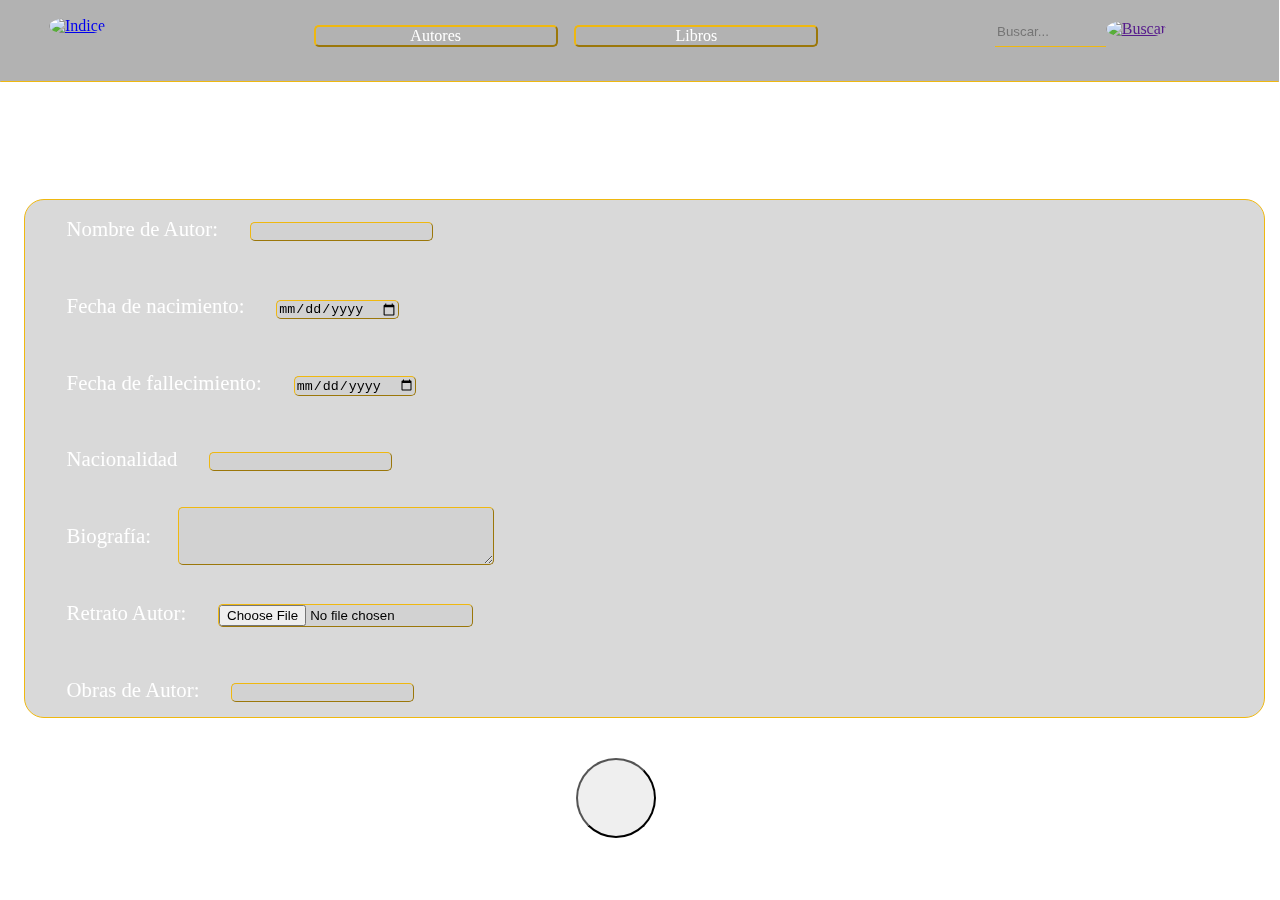
==== formulario-autores.html @ 4042aea4 "Add files via upload" ====
<!DOCTYPE html>
<html lang="en">

<head>
    <meta charset="UTF-8">
    <meta name="viewport" content="width=device-width, initial-scale=1.0">
    <meta name="description" content="Página web recopilatoria de libros de fantasía y autores">
    <meta name="author" content="Diego Leiva">
    <title>FanLib</title>
    <link rel="stylesheet" href="FanLib.css">
</head>

<body class="body-form-libros">
    <!-- Barra de navegación -->
    <div id="Contenedor">
        <div id="Encabezado">
            <a href="index.html"><img id="logo" src="imagenes/logo.png" alt="Indice"></a>
            <div class="opcion"> <a href="lista-autores.html"> Autores</a> </div>
            <div class="opcion"> <a href="lista-libros.html"> Libros</a> </div>
            <div id="busquedad">
                <input id="buscador" type="text" placeholder="Buscar...">
                <div>
                    <a href=""><img id="lupa" src="imagenes/lupa.png" alt="Buscar"></a>
                </div>
            </div>
        </div>
    </div>

    <!-- Tabla de autores -->
    <div class="titulo-form">
        <h1>Formulario Autores</h1>
    </div>

    <div id="Cuerpo">
        <div id="formulario">
            <form action="" method="get">
                <div class="marco-autores">
                    <div class="espacio">
                        <label for="titulo">Nombre de Autor:</label>
                        <input type="text" name="titulo" id="titulo" class="borde" size="20" maxlength="20">
                    </div>
                </div>

                <div class="marco-autores">
                    <div class="espacio">
                        <label for="fecha_pub">Fecha de nacimiento:</label>
                        <input type="date" name="fecha" id=”fecha” class="borde">
                    </div>
                </div>

                <div class="marco-autores">
                    <div class="espacio">
                        <label for="fecha_pub">Fecha de fallecimiento:</label>
                        <input type="date" name="fecha" id=”fecha” class="borde">
                    </div>
                </div>

                <div class="marco-autores">
                    <div id="nacionalidad" class="espacio">
                        <label for="nacionalidad">
                            Nacionalidad
                        </label>
                        <datalist id="nacionalidades">
                            <select name="nacionalidades">
                                <option value="Español">Español</option>
                                <option value="Francés">Francés</option>
                                <option value="Chino">Chino</option>
                                <option value="Gitano">Gitano</option>
                            </select>
                        </datalist>

                        <input id="nacionalidad" name="nacionalidad" list="nacionalidades" class="borde">
                    </div>
                </div>

                <div class="marco-autores">
                    <div id="biografia" class="espacio">
                        <label for="texto">Biografía:</label>
                        <textarea rows="2" cols="40" name="texto" id="texto_desc" class="borde"></textarea><br>
                    </div>
                </div>

                <div class="marco-autores">
                    <div id="retrato" class="espacio">
                        Retrato Autor:
                        <input type="file" name="archivo" class="borde">
                    </div>
                </div>

                <div class="marco-autores">
                    <div id="obras" class="espacio">
                        <label for="titulo">Obras de Autor:</label>
                        <input type="text" name="titulo" id="titulo" class="borde" size="20" maxlength="50">
                    </div>
                </div>
            </form>
        </div>
    </div>

    <!-- Botón inferior -->
    <a href="lista-autores.html">
        <div id="botones">
            <input type="submit" value="Guardar Datos" id="boton"><br>
        </div>
    </a>
    </div>
</body>

</html>
---- FanLib.css ----
/* Cuerpo */
.body-index {
    font-family: 'Browood-Regular';
    margin: 0;
    padding: 0;
    background: url(imagenes/index.jpeg) center;
    background-size: cover;
    background-attachment: fixed;
    overflow: hidden;
}

.body-libros {
    font-family: 'Browood-Regular';
    margin: 0;
    padding: 0;
    background: url(imagenes/listas.jpg) center;
    background-size: cover;
    background-attachment: fixed;
    overflow: hidden;
}

.body-autores {
    font-family: 'Browood-Regular';
    margin: 0;
    padding: 0;
    background: url(imagenes/listas.jpg) center;
    background-size: cover;
    background-attachment: fixed;
    overflow: hidden;
}

.body-form-libros {
    font-family: 'Browood-Regular';
    margin: 0;
    padding: 0;
    background: url(imagenes/formularios.jpg) center;
    background-size: cover;
    background-attachment: fixed;
    overflow: hidden;
}

.body-form-autores {
    font-family: 'Browood-Regular';
    margin: 0;
    padding: 0;
    background: url(imagenes/formularios.jpg) center;
    background-size: cover;
    background-attachment: fixed;
    overflow: hidden;
}

@font-face {
    font-family: 'Browood-Regular';
    src: url('browood/Browood-Regular.ttf') format('truetype');
    font-style: normal;
    font-weight: normal;
}

/* Navbar */
#Encabezado {
    position: relative;
    display: flex;
    justify-content: space-between;
    width: 99.78%;
    height: 5em;
    margin-left: 0em;
    background: rgba(0, 0, 0, 0.3);
    -webkit-backdrop-filter: blur(20px);
    backdrop-filter: blur(5px);
    border: 1.5px solid #efb810;
    border-left-color: transparent;
    border-right-color: transparent;
    border-top-color: transparent;
}

#logo {
    margin-left: 3em;
    margin-top: 1em;
    width: 3em;
    height: 3em;
    border-radius: 50%;
    cursor: pointer;
}

.opcion {
    text-align: center;
    color: white;
    border: 3px;
    border: 2px solid #efb810;
    border-style: outset;
    border-radius: 5px;
    width: 15em;
    height: fit-content;
    margin-top: 1.5em;
}

.opcion a {
    text-align: center;
    color: white;
    text-decoration: none;
    border: 3px;
    border-radius: 5px;
    width: 15em;
    height: fit-content;
    margin-top: 1.5em;
}

.opcion a:link,
.opcion a:visited {
    color: white;
}

#busquedad {
    display: flex;
}

#buscador {
    margin-top: 1.2em;
    width: 8em;
    height: 2em;
    border: none;
    border-bottom: 1px solid #efb810;
    background: none;
    outline: none;
    color: #efb810;
}

#lupa {
    margin-top: 1.2em;
    margin-right: 7em;
    width: 2em;
    height: 2em;
    border-radius: 50%;
    cursor: pointer;
}

.opcion:nth-child(2) {
    margin-left: 12em;

}

.opcion:nth-child(3) {
    margin-right: 10em;

}

.opcion:hover {
    transform: scale(1.2);
    transition-duration: 0.8s;
    color: black;
    background-color: #efb810;
}

.opcion:not(:hover) {
    transform-origin: 0;
    transition: 0.5s;
}

/* Index */
#gif {
    display: flex;
    justify-content: center;
    margin-top: 20%;
    margin-left: 42%;
    width: 10em;
    height: 10em;
    cursor: pointer;
}

#gif img:hover {
    transform: scale(2.4);
}

#gif img {
    transform: scale(1.9);
    transition: transform 0.3s ease-in-out;
}

/* Tarjetas de libros */
#cuerpo {
    display: flex;
    align-items: center;
    overflow: hidden;
}

.titulo h1 {
    color: white;
    margin-top: -7em;
    margin-left: 1.5em;
    position: absolute;
}

#scroll-lateral {
    display: flex;
    width: 180em;
    height: 27em;
    overflow-x: auto;
    padding: 1.5em;
    margin-top: 10em;
    mask-image: linear-gradient(to right, rgba(0, 0, 0, 0), #000 15px, #000 calc(100% - 15px), rgba(0, 0, 0, 0));
}

.card {
    width: 15em;
    height: fit-content;
    background: rgba(129, 129, 129, 0.3);
    -webkit-backdrop-filter: blur(10px);
    backdrop-filter: blur(5px);
    border: 1.5px solid #efb810;
    margin: 20px;
    border-radius: 20px;
    flex-direction: rows;
    cursor: pointer;
}

.card img {
    width: 12.5em;
    height: 15em;
    border-bottom: 1px solid rgba(209, 213, 219, 0.3);
    ;
    border-top-right-radius: 20px;
    border-top-left-radius: 20px;
    cursor: pointer;
}

.card-content {
    padding: 20px;
    width: 10em;
}

.card-content h3 {
    margin-top: 0;
    text-decoration: none;
    cursor: pointer;
    color: white;
}

/* .card-content h3:link,
.card-content h3:visited {
    color: white; */

.card:hover {
    transform: scale(1.2);
    transition-duration: 0.8s;
    background-color: #efb7103c;
}

.card:not(:hover) {
    transform-origin: 0;
    transition: 0.8s;
}

#papelera {
    width: 1.5em;
    height: 1.5em;
    cursor: pointer;
}

#lapiz {
    width: 1.5em;
    height: 1.5em;
    margin-left: 1em;
    cursor: pointer;
}

#añadir {
    width: 6em;
    height: 6em;
    border-radius: 50px;
    margin: 3.5em;
    margin-top: 10em;
    background-image: url(imagenes/añadir.png);
    background-size: cover;
    cursor: pointer;
    color: transparent;
}

#añadir:hover {
    transform: scale(2);
    transition-duration: 1.2s;
}

#añadir:not(:hover) {
    transform-origin: 0;
    transition: 1s;
}

/* Tabla de autores */
h1 {
    color: white;
    margin-top: 1.5em;
    margin-left: 1.5em;
}

#scroll {
    width: 96.8%;
    margin-left: 1.5em;
    max-height: 29em;
    overflow-y: auto;
    border-radius: 20px;
    border: 1.5px solid #efb810;
}

.tabla {
    width: 100%;
    background: rgba(129, 129, 129, 0.3);
    -webkit-backdrop-filter: blur(20px);
    backdrop-filter: blur(5px);
    border-radius: 20px;
}

.imagen-columna {
    border: 1.5px solid rgba(209, 213, 219, 0.3);
    border-color: transparent;
    border-radius: 20px;
    padding: 2em;
    text-align: left;
    display: flex;
    align-items: center;
    cursor: pointer;
}

.imagen-columna img {
    border-radius: 50%;
    width: 5.5em;
    height: 5.5em;
    margin-right: 1.5em;
    cursor: pointer;
}

.imagen-columna:hover {
    transition-duration: 0.8s;
    background-color: #efb810;
    border-radius: 20px;
}

.imagen-columna:not(:hover) {
    transform-origin: 0;
    transition: 1s;
}

.nombre-autor {
    color: white;
    font-size: 1.5em;
    cursor: pointer;
}

.editor-columna {
    border: 1.5px solid rgba(209, 213, 219, 0.3);
    border-color: transparent;
    border-radius: 20px;
    text-align: right;
    padding: 1.5em;
}

.editor {
    width: 1.5em;
    height: 1.5em;
    margin: 1em;
    cursor: pointer;
}

#añadir-autor {
    width: 8em;
    height: 8em;
    border-radius: 50px;
    margin-top: 3.8%;
    margin-left: 45%;
    background-image: url(imagenes/añadir.png);
    background-size: cover;
    cursor: pointer;
    color: transparent;
}

#añadir-autor:hover {
    transition: 2s;
    transform: scale(1.2);
}

#añadir-autor:not(:hover) {
    transform-origin: 0;
    transition: 1s;
}

/* Formulario libros */
.titulo-form h1 {
    color: white;
    font-size: 2em;
    margin-top: 1.5em;
    margin-left: 1.5em;
}

#Cuerpo {
    background: rgba(129, 129, 129, 0.3);
    -webkit-backdrop-filter: blur(10px);
    backdrop-filter: blur(5px);
    border: 1.5px solid #efb810;
    width: 96.8%;
    max-height: 39em;
    margin-top: 2em;
    margin-left: 1.5em;
    border-radius: 20px;
}

#formulario {
    display: flex;
    margin-top: -1.3em;
    width: 100%;
    height: fit-content;
}

.marco {
    border-radius: 20px;
    width: 89em;
    height: 4.3em;
}

.marco:hover {
    transition-duration: 0.8s;
    background-color: #efb810;
}

.marco:not(:hover) {
    transform-origin: 0;
    transition: 1s;
}

.espacio-libros {
    margin: 1em;
    margin-left: 2em;
    font-size: 1.3em;
    line-height: 3.5em;
    color: white;
}

#descripcion {
    display: flex;
    flex-direction: row;
    width: 30%;
    height: 3.3em;
}

#texto_desc {
    margin-left: 2em;
}

.borde {
    margin-left: 2em;
    border-radius: 5px;
    background: rgba(255, 255, 255, 0.3);
    -webkit-backdrop-filter: blur(20px);
    backdrop-filter: blur(5px);
    border: 1.5px solid #efb810;
    border-style: outset;
    color: rgb(0, 0, 0);
}

#boton {
    width: 6em;
    height: 6em;
    border-radius: 50px;
    margin-top: 3em;
    margin-left: 45%;
    background-image: url(imagenes/guardar.png);
    background-size: cover;
    cursor: pointer;
    color: transparent;
}

#boton:hover {
    transition: 2s;
    transform: scale(1.2);
}

#boton:not(:hover) {
    transform-origin: 0;
    transition: 1s;
}

/* Formulario autores */
.marco-autores {
    border-radius: 20px;
    width: 89em;
    height: 3.5em;
}

.marco-autores:hover {
    transition-duration: 0.8s;
    background-color: #efb810;
}

.marco-autores:not(:hover) {
    transform-origin: 0;
    transition: 1s;
}

.espacio {
    margin: 1em;
    margin-left: 2em;
    font-size: 1.3em;
    line-height: 2.8em;
    color: white;
}

#biografia {
    display: flex;
    flex-direction: row;
    width: 30%;
    height: fit-content;
}
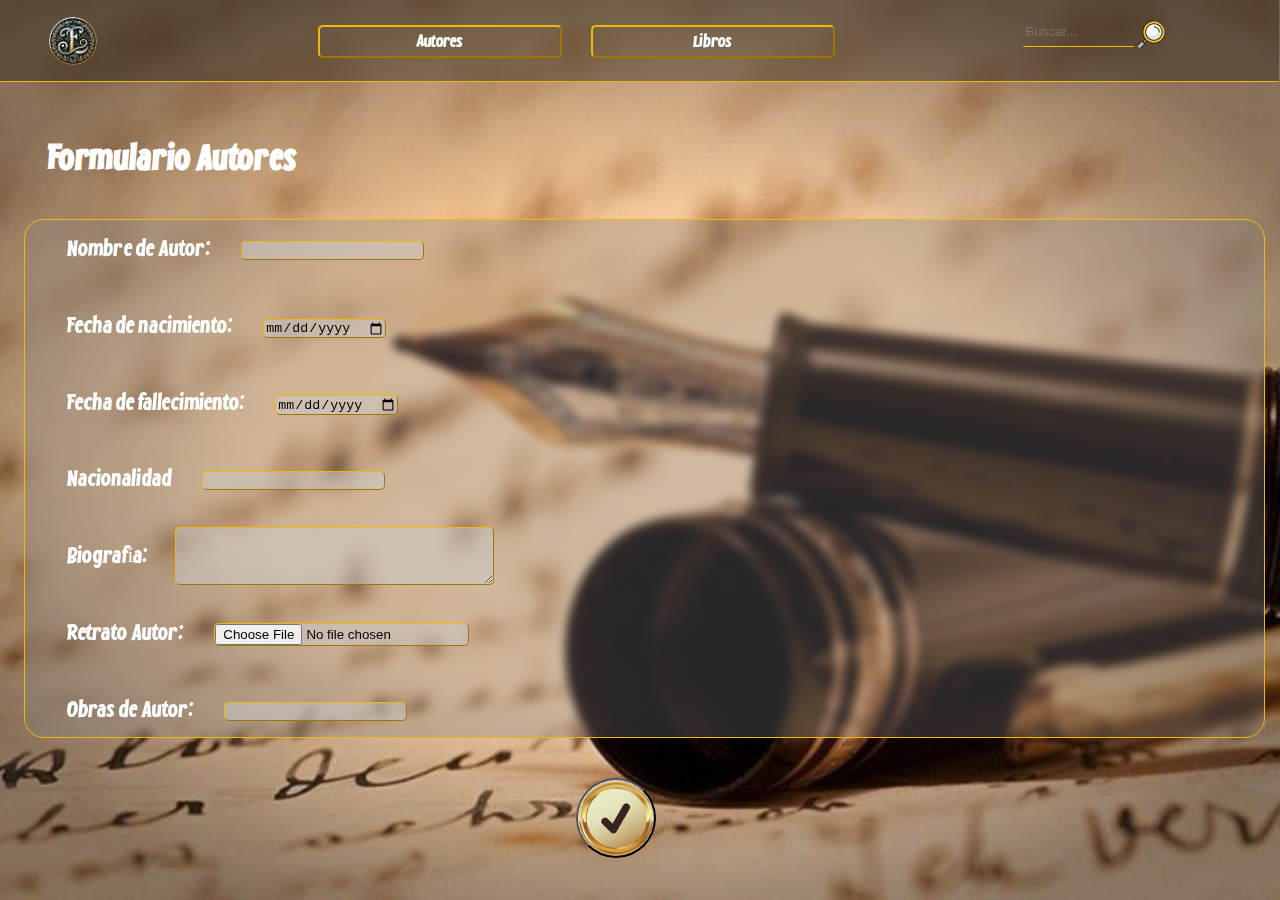
==== commit de895e37: "Update formulario-autores.html" ====
--- a/formulario-autores.html
+++ b/formulario-autores.html
@@ -5,8 +5,10 @@
     <meta charset="UTF-8">
     <meta name="viewport" content="width=device-width, initial-scale=1.0">
     <meta name="description" content="Página web recopilatoria de libros de fantasía y autores">
-    <meta name="author" content="Diego Leiva">
+    <meta name="author" content="Diego Leiva García">
+    <meta property="og:image" content="index.jpeg">
     <title>FanLib</title>
+    <link rel="icon" href="imagenes/logo.png" type="image/png">
     <link rel="stylesheet" href="FanLib.css">
 </head>
 
@@ -106,4 +108,4 @@
     </div>
 </body>
 
-</html>+</html>
